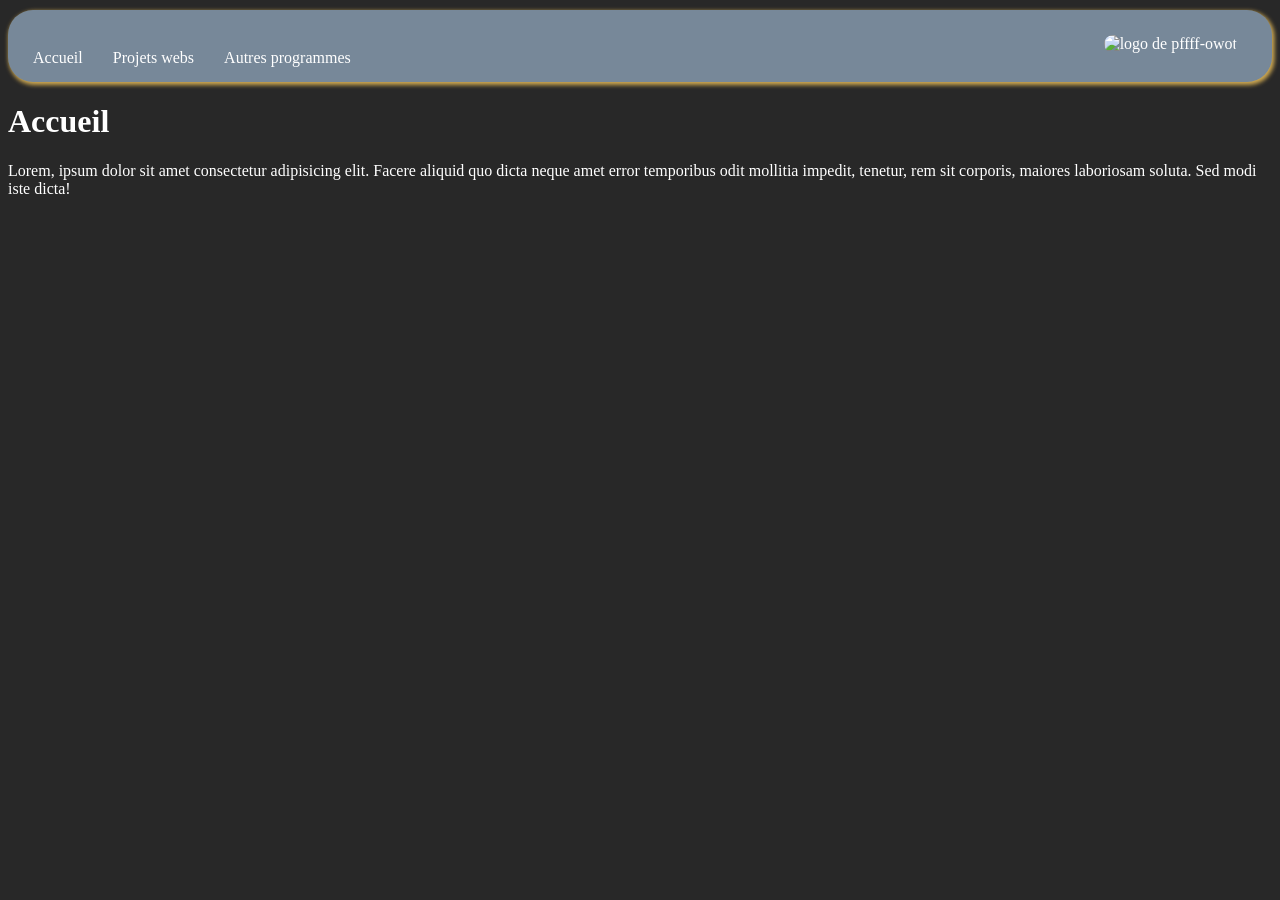
==== index.html @ 5670593c "Update index.html" ====
<!DOCTYPE html>
<html lang='fr'>

<head>
    <meta charset='utf-8'>
    <meta name='viewport' content='width=device-width, initial-scale=1'>
    <title>Accueil -- Dedication to Echo and Dusty !</title>
    <link rel='stylesheet' href='main.css'>
    <link rel="icon" href="https://avatars.githubusercontent.com/u/217770999">
</head>

<body>
    <header>
        <ul>
            <li class="logo"><a href="https://github.com/pffff-owot">
                    <img src="https://avatars.githubusercontent.com/u/217770999" alt="logo de pffff-owot">
                </a>
            </li>
            <li><a href="/">Accueil</a></li>
            <li>
                <a href="web_projs">Projets webs</a>
                <ul class="submenu">
                    <li><a href="https://pffff-owot.github.io" target="_blank">site de pffff-owot</a></li>
                </ul>
            </li>
            <li>
                <a href="progs">Autres programmes</a>
                <!--<ul class="submenu b">
                    submenu vide pour l'instant
                </ul>-->
            </li>

        </ul>
    </header>
    <H1>Accueil</H1>
    <p>Lorem, ipsum dolor sit amet consectetur adipisicing elit. Facere aliquid quo dicta neque amet error temporibus
        odit mollitia impedit, tenetur, rem sit corporis, maiores laboriosam soluta. Sed modi iste dicta!</p>
</body>

</html>
---- main.css ----
body {
    background-color: #282828;
    color: white;
}

header {
    background-color: lightslategray;
    border-radius: 25px;
    box-shadow: 1.5px 2px 4px 1px #d0aa52;
    position: sticky;
    top: 10px;
    z-index: 1;
}

.logo img {
    border-radius: 21px;
    height: 42px;
    width: 42px;
    margin: 10px;
    transition: border-radius 1s cubic-bezier(0, -1, 1, -0.75);
}

.logo img:hover {
    border-radius: 10px;
    transition: all .1s linear;
}

.logo a {
    float: right;
}

/*ensuite, le menu*/
header ul {
    list-style: none;
    padding: 0px;
    margin: 10px;
    overflow: hidden;
}

header>ul>li>a {
    color: white;
    text-decoration: none;
    padding: 15px;
    display: block;
    float: left;
    transition: background-color 250ms ease-in-out;
    border-radius: 24px;
}

header>ul>li>a:not(.logo a) {
    margin-top: 24px;
}

header>ul>li>a:hover:not(.logo a) {
    background-color: #677889;
}

/*dont le submenu*/
.submenu {
    display: inline-block;
    position: absolute;
    backdrop-filter: blur(10px);
    border-radius: 3px;
    background-color: rgba(255, 255, 255, 0.25);
    border: 2px solid rgba(255, 255, 255, 0.1);
    top: 62px;
    left: 67px;

    clip-path: inset(0 0 100% 0);
    opacity: 0;
    visibility: hidden;
    transition:
        clip-path 0.3s ease-in-out,
        visibility 0.3s ease-in-out,
        opacity 0.1s ease-in-out;
}

header li:hover>.submenu {
    clip-path: inset(0 0 0 0);
    opacity: 1;
    visibility: visible;
}

.submenu>li {
    padding: 10px;
    border: 1px solid rgba(255, 255, 255, 0.1);
    transition: all .25s ease-in-out;
}

.submenu li:hover {
    background-color: rgba(255, 255, 255, 0.35);
}

.submenu a {
    text-decoration: none;
    color: rgba(255, 255, 255, 0.75);
}

.b {
    left: 200px;
}

a {
    color: lightblue;
    transition: color .2s ease-in-out;
}

a:visited:not(header a) {
    color: darkorchid;
}

a:hover:not(header a) {
    color: darkorchid;
}

a:visited:hover:not(header a) {
    color: lightblue;
}
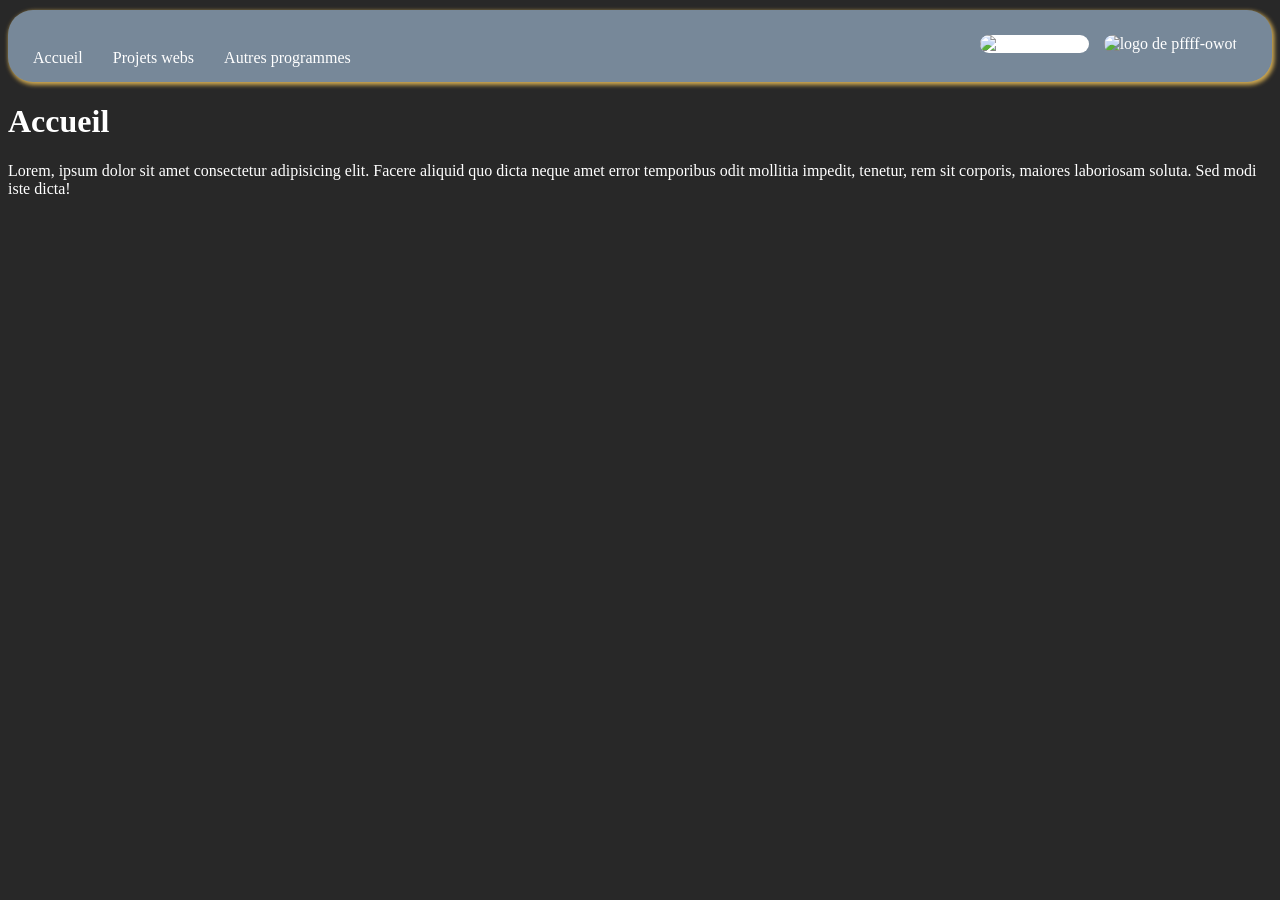
==== commit fd07ae5a: "ajout du bouton github repo plus ajout de title aux lien compte et repo" ====
--- a/index.html
+++ b/index.html
@@ -12,8 +12,12 @@
 <body>
     <header>
         <ul>
-            <li class="logo"><a href="https://github.com/pffff-owot">
+            <li class="logo"><a href="https://github.com/pffff-owot" title="moi">
                     <img src="https://avatars.githubusercontent.com/u/217770999" alt="logo de pffff-owot">
+                </a>
+            </li>
+            <li class="logo github"><a href="https://github.com/pffff-owot/pffff-owot.github.io/" title="repo github">
+                    <img src="https://upload.wikimedia.org/wikipedia/commons/9/91/Octicons-mark-github.svg" alt="logo de github"><!--Attribution : GitHub Inc., MIT <http://opensource.org/licenses/mit-license.php>, via Wikimedia Commons -->
                 </a>
             </li>
             <li><a href="/">Accueil</a></li>
--- a/main.css
+++ b/main.css
@@ -17,7 +17,13 @@
     height: 42px;
     width: 42px;
     margin: 10px;
+    margin-left: 0px;
     transition: border-radius 1s cubic-bezier(0, -1, 1, -0.75);
+}
+
+.logo.github img{
+    background-color: white;
+    margin-right: 0;
 }
 
 .logo img:hover {
@@ -27,6 +33,7 @@
 
 .logo a {
     float: right;
+    padding-left: 0px;
 }
 
 /*ensuite, le menu*/
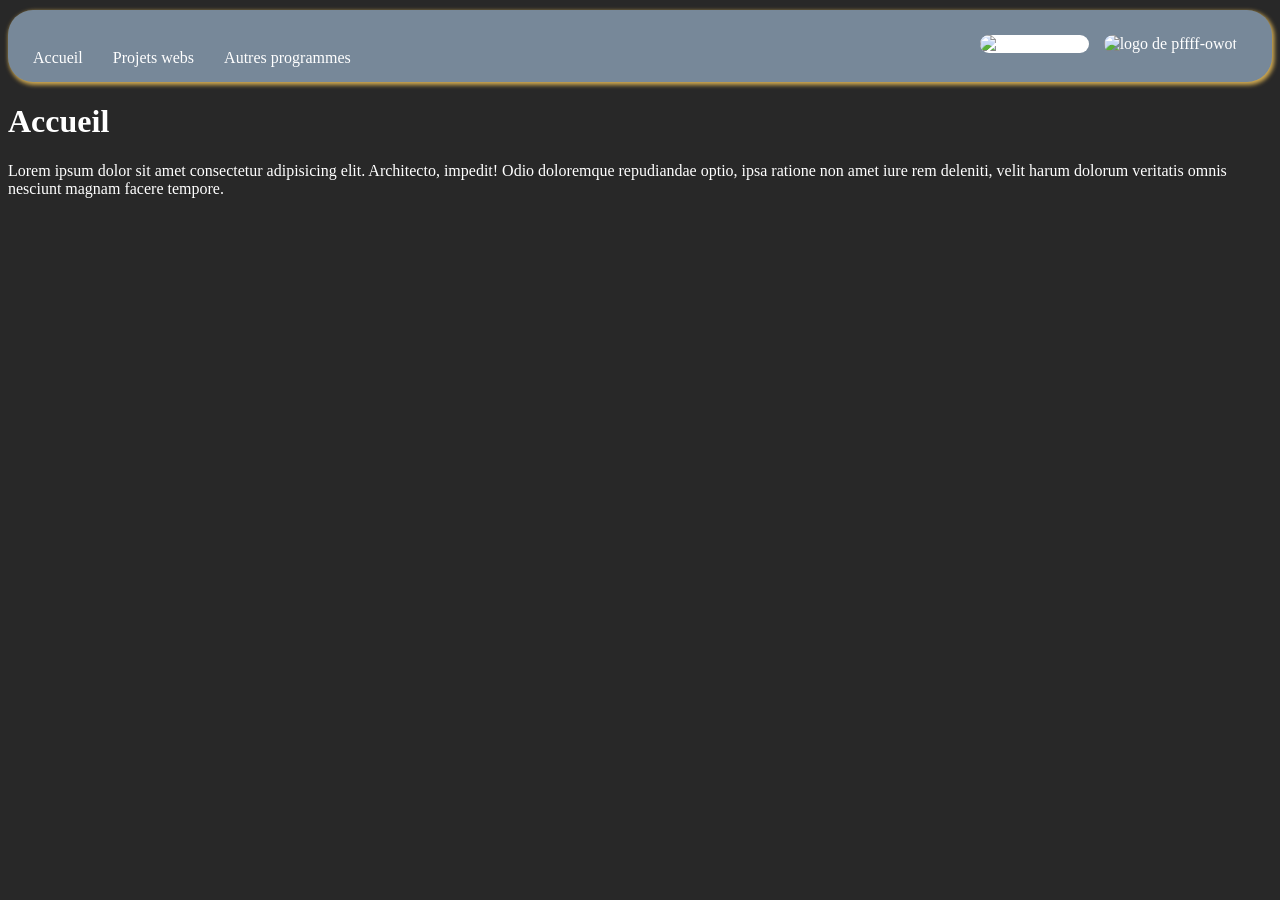
==== commit cec1f3b1: "runned the script." ====
--- a/index.html
+++ b/index.html
@@ -37,8 +37,12 @@
         </ul>
     </header>
     <H1>Accueil</H1>
-    <p>Lorem, ipsum dolor sit amet consectetur adipisicing elit. Facere aliquid quo dicta neque amet error temporibus
-        odit mollitia impedit, tenetur, rem sit corporis, maiores laboriosam soluta. Sed modi iste dicta!</p>
+    <p>
+        Lorem ipsum dolor sit amet consectetur adipisicing elit. Architecto, impedit! Odio doloremque repudiandae optio, ipsa ratione non amet iure rem deleniti, velit harum dolorum veritatis omnis nesciunt magnam facere tempore.
+    </p>
+    <footer>
+		<!--pas de footer pour l'instant...-->
+	</footer>
 </body>
 
 </html>
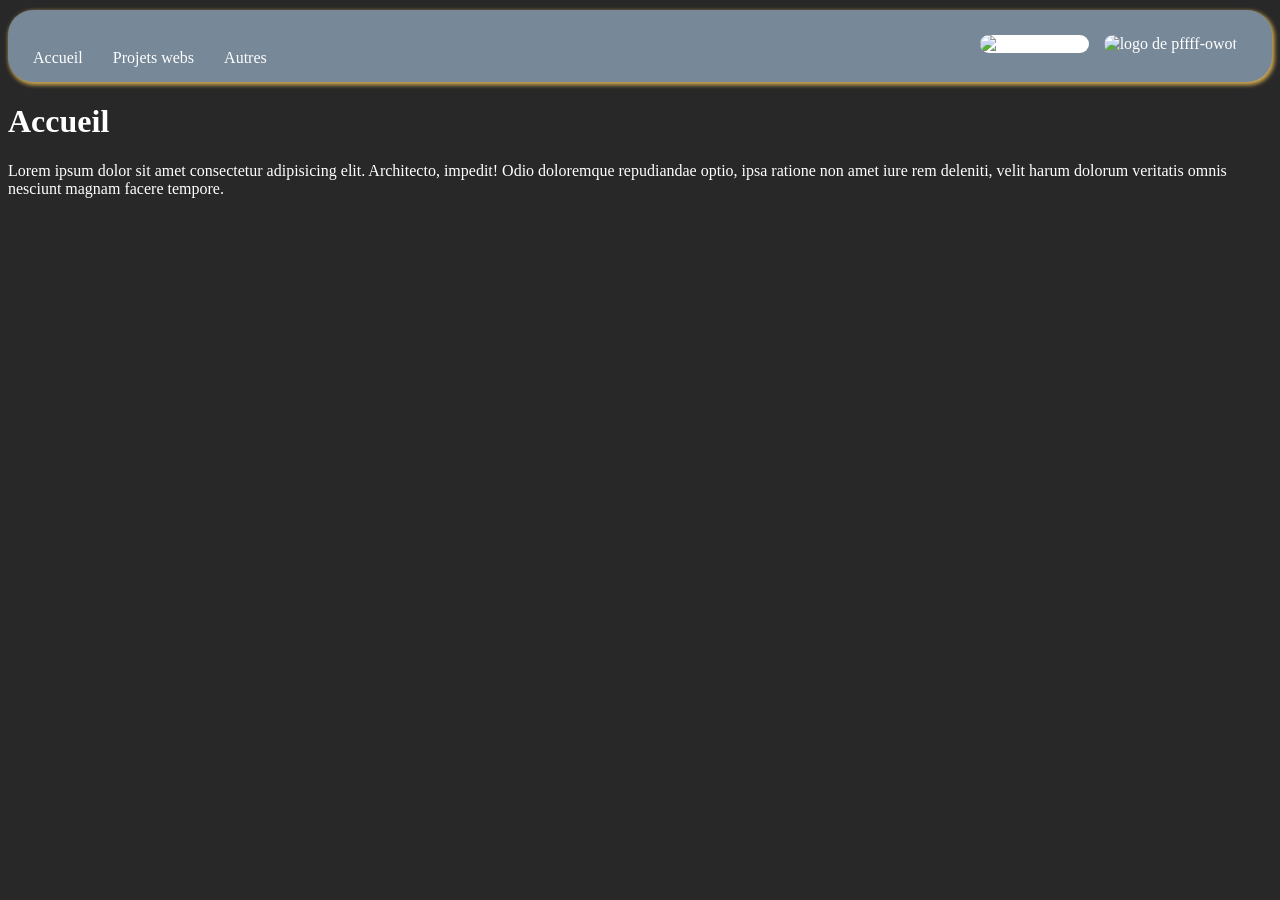
==== commit 20d45b03: "add setup for "ressources"" ====
--- a/index.html
+++ b/index.html
@@ -4,7 +4,7 @@
 <head>
     <meta charset='utf-8'>
     <meta name='viewport' content='width=device-width, initial-scale=1'>
-    <title>Accueil -- Dedication to Echo and Dusty !</title>
+    <title>Accueil</title>
     <link rel='stylesheet' href='main.css'>
     <link rel="icon" href="https://avatars.githubusercontent.com/u/217770999">
 </head>
@@ -28,10 +28,10 @@
                 </ul>
             </li>
             <li>
-                <a href="progs">Autres programmes</a>
-                <!--<ul class="submenu b">
-                    submenu vide pour l'instant
-                </ul>-->
+                <a href="progs">Autres</a>
+                <ul class="submenu other">
+                    <li><a href="https://pffff-owot.github.io">Ressources</a></li>
+                </ul>
             </li>
 
         </ul>
--- a/main.css
+++ b/main.css
@@ -67,8 +67,8 @@
     display: inline-block;
     position: absolute;
     backdrop-filter: blur(10px);
-    border-radius: 3px;
-    background-color: rgba(255, 255, 255, 0.25);
+    border-radius: 10px;
+    background-color: rgba(255, 255, 255, 0.1);
     border: 2px solid rgba(255, 255, 255, 0.1);
     top: 62px;
     left: 67px;
@@ -82,6 +82,10 @@
         opacity 0.1s ease-in-out;
 }
 
+.submenu.other{
+    left:180px;
+}
+
 header li:hover>.submenu {
     clip-path: inset(0 0 0 0);
     opacity: 1;
@@ -90,6 +94,7 @@
 
 .submenu>li {
     padding: 10px;
+    border-radius: 8px;
     border: 1px solid rgba(255, 255, 255, 0.1);
     transition: all .25s ease-in-out;
 }
